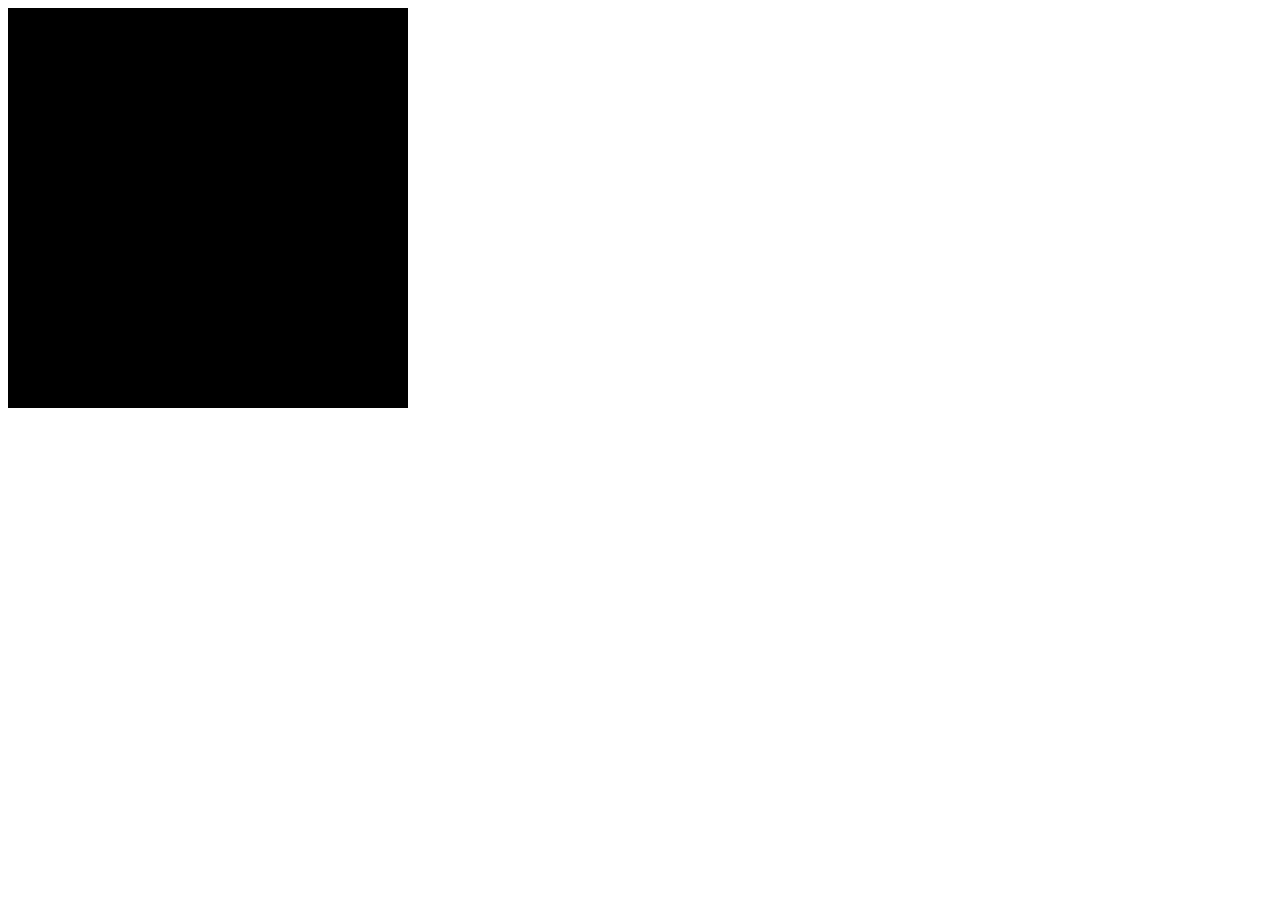
==== canvasgame/index.html @ 29c15568 "stuff" ====
<!doctype html>
<html>
    <head>
        <title>Canvas Game</title>
        <script src="https://ajax.googleapis.com/ajax/libs/jquery/3.5.1/jquery.min.js"></script>
        <script src="lib/gamelib.js"></script>
        <style>
            #gameWindow {
                width: 400px;
                height: 400px;
                margin: auto;
                background-color: black;
            }
        </style>
    </head>

    <body>
        <canvas id="gameWindow"></canvas>
        <script src="mygame.js"></script>
    </body>
</html>
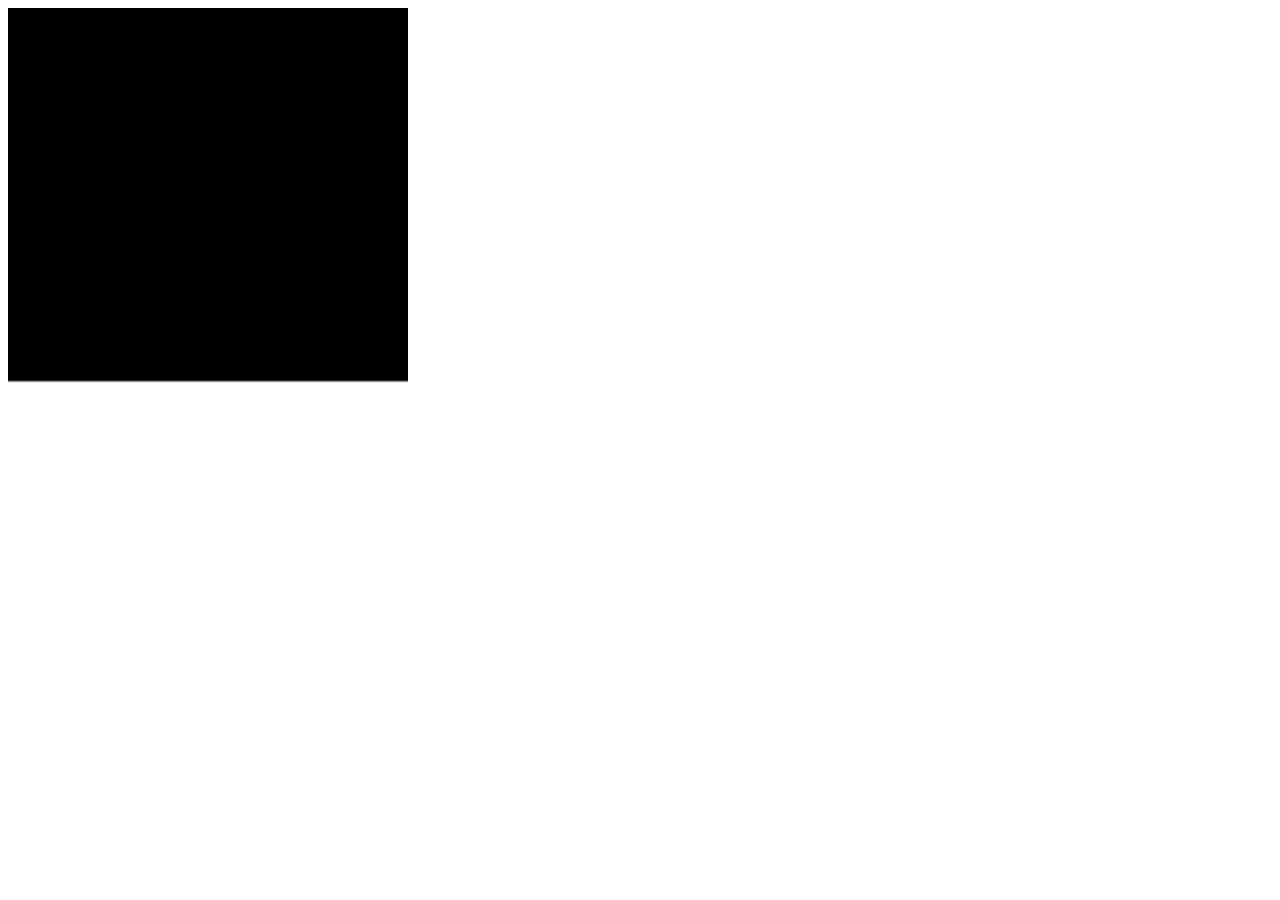
==== commit 444d791b: "bruh" ====
--- a/canvasgame/index.html
+++ b/canvasgame/index.html
@@ -3,6 +3,7 @@
     <head>
         <title>Canvas Game</title>
         <script src="https://ajax.googleapis.com/ajax/libs/jquery/3.5.1/jquery.min.js"></script>
+        <script src="lib/matter.js"></script>
         <script src="lib/gamelib.js"></script>
         <style>
             #gameWindow {
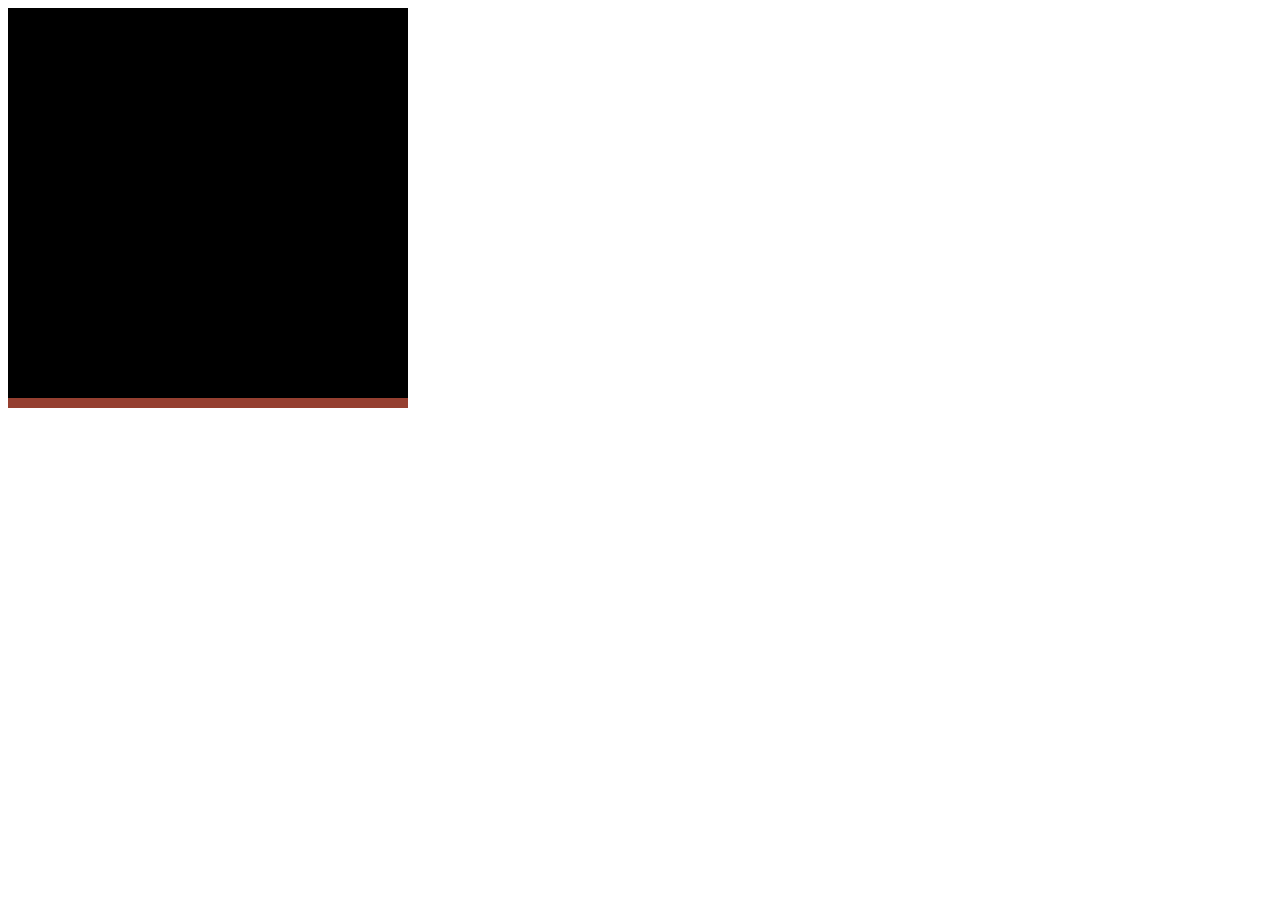
==== commit c14fe2c3: "doom" ====
--- a/canvasgame/index.html
+++ b/canvasgame/index.html
@@ -7,8 +7,6 @@
         <script src="lib/gamelib.js"></script>
         <style>
             #gameWindow {
-                width: 400px;
-                height: 400px;
                 margin: auto;
                 background-color: black;
             }
@@ -16,7 +14,7 @@
     </head>
 
     <body>
-        <canvas id="gameWindow"></canvas>
+        <canvas id="gameWindow" height="400" width="400"></canvas>
         <script src="mygame.js"></script>
     </body>
 </html>